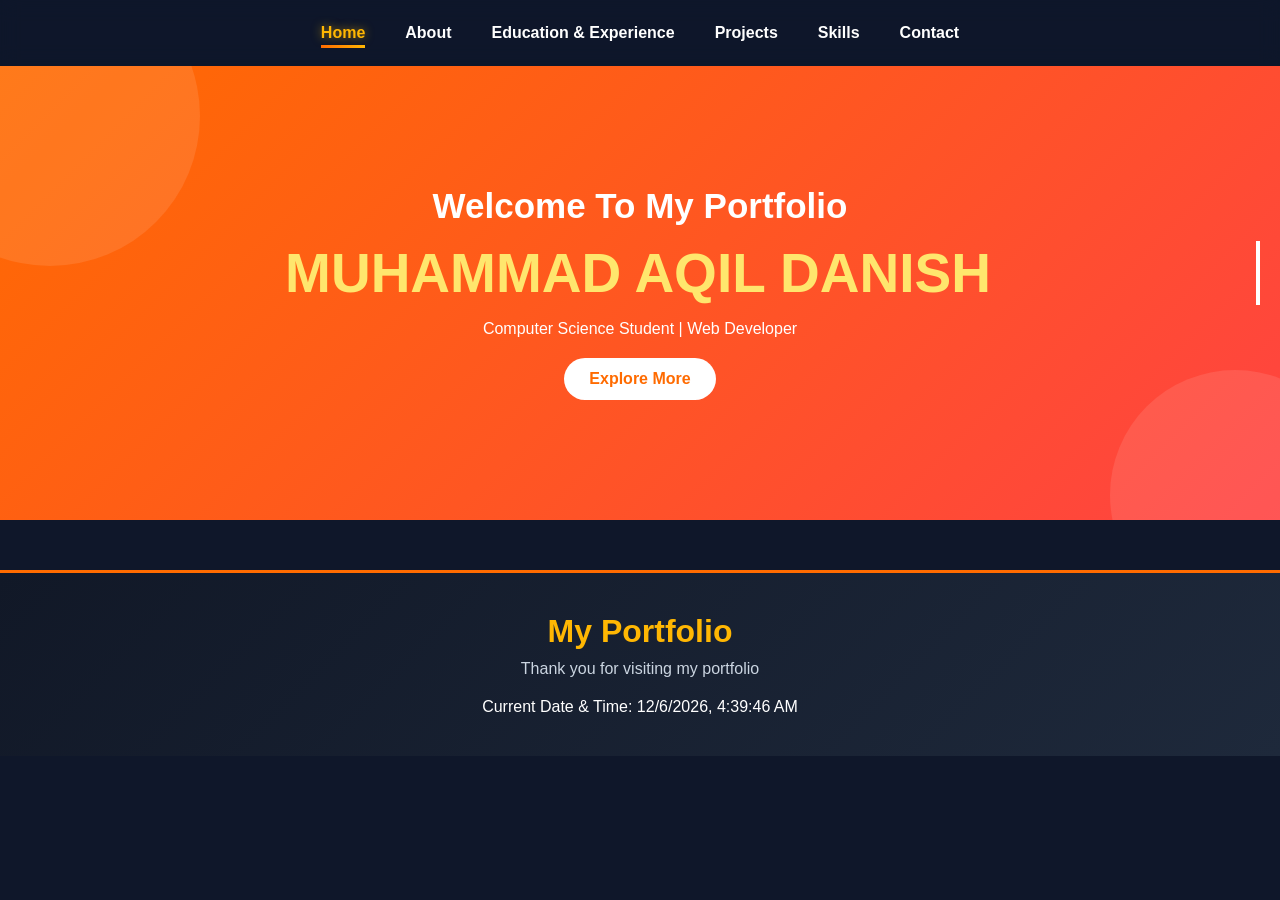
==== index.html @ c35b71d9 "Add files via upload" ====
<!DOCTYPE html>
<html lang="en">
<head>
    <meta charset="UTF-8">
    <meta name="viewport" content="width=device-width, initial-scale=1.0">
    <title>Home | Aqil Portfolio</title>
    <link rel="stylesheet" href="style.css">
</head>
<body>

<nav>
    <a href="index.html" class="active-page">Home</a>
    <a href="about.html">About</a>
    <a href="education.html">Education & Experience</a>
    <a href="projects.html">Projects</a>
    <a href="skills.html">Skills</a>
    <a href="contact.html">Contact</a>
</nav>

<header>
    <h1>Welcome To My Portfolio</h1>
    <h2 class="typing-text">MUHAMMAD AQIL DANISH</h2>
    <p>Computer Science Student | Web Developer</p>

    <a href="about.html" class="btn">
        Explore More
    </a>
</header>

<footer>
    <div class="footer-content">
        <h2 class="footer-title">My Portfolio</h2>
        <p class="footer-text">Thank you for visiting my portfolio</p>
        <p id="datetime">Current Date & Time:</p>
    </div>
</footer>

<script src="script.js"></script>
</body>
</html>
---- style.css ----
html{
    scroll-behavior:smooth;
}



*{
    margin:0;
    padding:0;
    box-sizing:border-box;
}

body{
    font-family:'Poppins',sans-serif;
    background:#0f172a;
    color:white;
    overflow-x:hidden;
}


header{

    text-align:center;
    padding:120px 20px;

    background:linear-gradient(135deg,#ff6b00,#ff2e63,#ff8c42);
    background-size:300% 300%;

    animation:gradientMove 8s ease infinite;

    position:relative;
    overflow:hidden;
}


header::before,
header::after{

    content:"";
    position:absolute;
    border-radius:50%;
    background:rgba(255,255,255,0.1);
    animation:float 6s infinite alternate;
}

header::before{
    width:300px;
    height:300px;
    top:-100px;
    left:-100px;
}

header::after{
    width:250px;
    height:250px;
    bottom:-100px;
    right:-80px;
    animation-duration:8s;
}

header h1{
    font-size:35px;
}



.typing-text{

    font-size:55px;

    color:#ffe66d;

    margin:15px 0;

    overflow:hidden;

    white-space:nowrap;

    border-right:4px solid white;

    width:0;

    animation:
    typing 4s steps(30,end) forwards,
    blink 0.8s infinite;
}



@keyframes typing{

    from{
        width:0;
    }

    to{
        width:100%;
    }
}



@keyframes blink{

    50%{
        border-color:transparent;
    }
}



.btn{

    display:inline-block;
    margin-top:20px;
    padding:12px 25px;

    background:white;
    color:#ff6b00;

    border-radius:30px;
    text-decoration:none;
    font-weight:bold;

    transition:0.3s;
}

.btn:hover{

    background:#ffb703;
    color:white;

    transform:translateY(-3px);
}


nav{

    position:sticky;

    top:0;

    z-index:1000;

    display:flex;

    justify-content:center;

    gap:40px;

    padding:24px;

    background:rgba(15,23,42,0.45);

    backdrop-filter:blur(10px);

    transition:all 0.4s ease;
}



nav.scrolled{

    padding:10px 24px;

    background:rgba(0,0,0,0.95);

    backdrop-filter:blur(20px);

    box-shadow:
    0 10px 35px rgba(0,0,0,0.6),
    0 0 25px rgba(255,107,0,0.35);

    border-bottom:
    2px solid rgba(255,183,3,0.35);

    transform:translateY(0);

    transition:all 0.4s ease;
}

nav.scrolled a{

    color:#ffffff;
}

nav.scrolled a:hover{

    color:#ffb703;
}




nav a.active{

    color:#ffb703;

    text-shadow:
    0 0 10px #ffb703,
    0 0 20px #ff6b00;

    transform:translateY(-2px);
}

nav a.active::after{

    width:100%;
}
.edu-card{
    display:flex;
    gap:30px;
    background:#334155;
    padding:30px;
    border-radius:20px;
    margin:30px 0;
    align-items:center;
    box-shadow:0 5px 20px rgba(0,0,0,0.3);
}

.edu-logo{
    width:100px;
    height:100px;
    object-fit:contain;
    background:white;
    padding:10px;
    border-radius:15px;
    flex-shrink:0;
}

.project-img{
    width:250px;
    height:auto;
    border-radius:15px;
    object-fit:cover;
    flex-shrink:0;
}

.edu-content{
    flex:1;
}

.edu-content h3{
    color:#ffb703;
    margin-bottom:10px;
    font-size:30px;
}

.edu-content p{
    margin:8px 0;
    line-height:1.6;
}

.tags{
    margin-top:15px;
}

.tags span{
    display:inline-block;
    background:#ff6b00;
    color:white;
    padding:8px 14px;
    border-radius:20px;
    margin:5px;
    font-size:14px;
}

@media(max-width:768px){
    .edu-card{
        flex-direction:column;
        text-align:center;
    }

    .project-img{
        width:100%;
    }
}
.exp-list{
    margin-top:15px;
    margin-left:20px;
    line-height:1.8;
}

.exp-list li{
    margin-bottom:6px;
}










nav a{

    position:relative;

    color:white;

    text-decoration:none;

    font-weight:600;

    transition:0.3s;
}

nav a:hover{

    color:#ffb703;

    transform:translateY(-2px);
}

nav a::after{

    content:"";

    position:absolute;

    left:0;
    bottom:-6px;

    width:0;
    height:3px;

    background:linear-gradient(90deg,#ff6b00,#ffb703);

    transition:0.3s;
}

nav a:hover::after{
    width:100%;
}


section{

    width:85%;
    margin:40px auto;
    padding:40px;

    background:#1e293b;

    border-radius:25px;

    box-shadow:0 5px 20px rgba(0,0,0,0.3);

    opacity:0;
    transform:translateY(50px);

    transition:0.6s ease;
}

section.show{

    opacity:1;

    transform:translateY(0);
}


section:hover{

    transform:translateY(-8px);

    box-shadow:0 15px 35px rgba(0,0,0,0.5);

    transition:0.4s ease;
}



h2{

    color:#ffb703;

    margin-bottom:25px;

    font-size:40px;
}



.about-content{

    display:flex;

    justify-content:space-between;

    align-items:center;

    gap:50px;

    flex-wrap:wrap;
}

.about-text{
    flex:1;
}

.about-title{

    font-size:35px;

    color:#ffb703;

    margin-bottom:20px;
}

.about-text p{

    line-height:1.9;

    margin-bottom:18px;

    font-size:17px;
}

.about-btn{

    display:inline-block;

    margin-top:15px;

    padding:14px 24px;

    border-radius:15px;

    border:2px solid #ffb703;

    color:white;

    text-decoration:none;

    transition:0.3s;
}

.about-btn:hover{

    background:#ffb703;

    color:#0f172a;

    transform:translateY(-4px);
}



.about-image{

    flex:1;

    text-align:center;

    position:relative;
}

.circle{

    position:absolute;

    width:270px;
    height:270px;

    border:2px solid rgba(255,183,3,0.3);

    border-radius:50%;

    top:50%;
    left:50%;

    animation:spin 10s linear infinite;
}

.profile-img{

    width:220px;

    border-radius:50%;

    border:5px solid #ff6b00;

    position:relative;

    z-index:2;

    box-shadow:0 0 30px rgba(255,107,0,0.7);

    transition:0.4s;
}

.profile-img:hover{

    transform:scale(1.05);
}



.about-info{
    flex:1;
}

.info-card{

    background:#334155;

    padding:20px;

    border-radius:16px;

    margin-bottom:20px;

    transition:0.3s;
}

.info-card:hover{

    transform:translateX(10px);

    background:linear-gradient(135deg,#ff6b00,#ff2e63);
}



.quote-box{

    margin-top:40px;

    text-align:center;
}


.stats-container{

    margin-top:45px;

    display:flex;

    gap:20px;

    flex-wrap:wrap;
}

.stat-box{

    flex:1;

    background:#334155;

    padding:25px;

    border-radius:18px;

    text-align:center;

    transition:0.3s;
}

.stat-box:hover{

    transform:translateY(-8px);

    background:linear-gradient(135deg,#ff6b00,#ff2e63);
}



table{
    width:100%;
    border-collapse:collapse;
}

table,th,td{
    border:1px solid #555;
}



table a{

    color:white;

    text-decoration:none;

    font-weight:500;

    transition:0.3s;
}

table a:hover{

    color:#ffb703;

    text-shadow:0 0 10px rgba(255,183,3,0.7);
}





th{
    background:#ff6b00;
}

th,td{
    padding:15px;
    text-align:center;
}



.skill{
    margin:20px 0;
}

.progress{
    background:#334155;
    border-radius:30px;
}

.progress-bar{
    padding:12px;
    font-weight:bold;
}

.html{width:90%;background:#ff6b00;}
.css{width:85%;background:#ff2e63;}
.js{width:75%;background:#3a86ff;}



.gallery-container{

    display:flex;

    gap:20px;

    flex-wrap:wrap;
}

.card{

    flex:1;

    background:#334155;

    padding:25px;

    border-radius:15px;

    transition:0.3s;
}

.card:hover{

    transform:translateY(-10px);

    background:#ff6b00;
}



form{

    display:flex;

    flex-direction:column;
}

input,
textarea{

    margin:10px 0;

    padding:12px;

    border:none;

    border-radius:10px;
}

input[type="submit"]{

    background:#ff6b00;

    color:white;

    font-weight:bold;

    cursor:pointer;
}



footer{

    margin-top:50px;

    background:linear-gradient(135deg,#111827,#1e293b);

    padding:40px 20px;

    text-align:center;

    border-top:3px solid #ff6b00;

    position:relative;

    overflow:hidden;
}

.footer-title{

    font-size:32px;

    color:#ffb703;

    margin-bottom:10px;
}

.footer-text{

    color:#cbd5e1;

    margin-bottom:20px;
}

.social-icons{

    display:flex;

    justify-content:center;

    gap:20px;

    margin:25px 0;
}

.social-icons a{

    width:50px;
    height:50px;

    display:flex;

    align-items:center;
    justify-content:center;

    border-radius:50%;

    background:#334155;

    text-decoration:none;

    transition:0.3s;
}

.social-icons a:hover{

    transform:translateY(-8px);

    background:linear-gradient(135deg,#ff6b00,#ff2e63);
}

#datetime{

    margin-top:20px;
}

.copyright{

    margin-top:15px;

    color:#94a3b8;
}


#topBtn{

    position:fixed;

    bottom:20px;
    right:20px;

    background:#ff6b00;

    color:white;

    border:none;

    padding:15px;

    border-radius:50%;

    display:none;

    cursor:pointer;
}


@keyframes gradientMove{

    0%{
        background-position:0% 50%;
    }

    50%{
        background-position:100% 50%;
    }

    100%{
        background-position:0% 50%;
    }
}

@keyframes float{

    from{
        transform:translateY(0);
    }

    to{
        transform:translateY(30px);
    }
}

@keyframes spin{

    from{
        transform:translate(-50%,-50%) rotate(0deg);
    }

    to{
        transform:translate(-50%,-50%) rotate(360deg);
    }
}


@media(max-width:768px){

    nav{

        flex-direction:column;

        gap:20px;
    }

    section{
        width:92%;
    }

    .typing-text{
        font-size:40px;
    }

    .about-content{
        flex-direction:column;
    }
}

.tech-tags{
    display:flex;
    flex-wrap:wrap;
    gap:12px;
    margin-top:20px;
}

.tech-tags span{
    display:inline-block;
    padding:10px 18px;
    border-radius:12px;
    font-weight:600;
    color:white;
}

.laravel{
    background:#ff3b30;
}

.php{
    background:#8892bf;
}

.mysql{
    background:#4f8cc9;
}

.javascript{
    background:#f7df1e;
    color:black !important;
}

.html-tag{
    background:#e34c26;
}

.css-tag{
    background:#1572b6;
}

.bootstrap{
    background:#7952b3;
}

.git{
    background:#f1502f;
}
.tech-tags span{
    display:inline-block;
    padding:10px 18px;
    border-radius:12px;
    font-weight:600;
    color:white;
    transition:all 0.3s ease;
}

.tech-tags span:hover{
    transform:translateY(-5px) scale(1.08);
    box-shadow:0 8px 20px rgba(0,0,0,0.35);
}
nav a.active-page{
    color:#ffb703;
    text-shadow:
        0 0 10px rgba(255,183,3,0.6);
}

nav a.active-page::after{
    width:100%;
}
.edu-card{
    opacity: 0;
    transform: translateY(40px);
    transition: all 0.8s ease;
}

.edu-card.show-card{
    opacity: 1;
    transform: translateY(0);
}
.edu-card{
    opacity: 0;
    transform: translateY(40px);
    transition: all 0.8s ease;
}

.edu-card.show-card{
    opacity: 1;
    transform: translateY(0);
}

.edu-card:nth-child(1){ transition-delay: 0.1s; }
.edu-card:nth-child(2){ transition-delay: 0.2s; }
.edu-card:nth-child(3){ transition-delay: 0.3s; }
.edu-card:nth-child(4){ transition-delay: 0.4s; }
.edu-card:nth-child(5){ transition-delay: 0.5s; }

.project-container{
    display:grid;
    grid-template-columns:repeat(auto-fit, minmax(380px, 1fr));
    gap:30px;
}

.project-card{
    width:100%;
    background:#334155;
    border-radius:20px;
    overflow:hidden;
    transition:0.4s;
    box-shadow:0 8px 25px rgba(0,0,0,0.3);
}

.project-card:hover{
    transform:translateY(-10px);
    box-shadow:
        0 15px 35px rgba(0,0,0,0.5),
        0 0 20px rgba(255,107,0,0.35);
}

.project-image{
    width:100%;
    height:220px;
    object-fit:cover;
}

.project-content{
    padding:25px;
}

.project-content h3{
    margin-bottom:15px;
    color:#ffb703;
}

.project-content p{
    margin-bottom:12px;
    line-height:1.7;
}
.project-tags{
    margin-top:15px;
}

.project-tags span{
    display:inline-block;
    padding:8px 14px;
    border-radius:20px;
    margin:5px;
    color:white;
    font-size:14px;
    font-weight:600;
}

.tag1{background:#ff4d4d;}
.tag2{background:#3b82f6;}
.tag3{background:#22c55e;}
.tag4{background:#f59e0b;}
.tag5{background:#8b5cf6;}
.project-tags span{
    display:inline-block;
    padding:8px 14px;
    border-radius:20px;
    margin:5px;
    color:white;
    font-size:14px;
    font-weight:600;
    transition:0.3s;
}

.project-tags span:hover{
    transform:translateY(-4px) scale(1.05);
    box-shadow:0 8px 20px rgba(0,0,0,0.35);
}
@media(max-width:768px){
    .project-card{
        width:100%;
    }
}
/* =========================
   SKILLS PAGE
========================= */

.skills-grid{
    display:grid;
    grid-template-columns:repeat(auto-fit,minmax(450px,1fr));
    gap:30px;
    margin-top:40px;
}

.skill-card{
    background:#334155;
    padding:30px;
    border-radius:20px;
    border:1px solid rgba(255,255,255,0.1);
    box-shadow:0 8px 25px rgba(0,0,0,0.25);
    transition:all 0.4s ease;
    animation:fadeUp 0.8s ease;
}

.skill-card:hover{
    transform:translateY(-8px);
    box-shadow:0 18px 35px rgba(0,0,0,0.45);
}

.skill-card h3{
    color:#ffb703;
    font-size:28px;
    margin-bottom:25px;
}

.skill-row{
    display:flex;
    justify-content:space-between;
    align-items:center;
    margin-bottom:18px;
    font-size:18px;
}

.badge{
    padding:8px 16px;
    border-radius:20px;
    font-size:14px;
    font-weight:bold;
}

.beginner{
    background:#f59e0b;
    color:white;
}

.intermediate{
    background:#8b5cf6;
    color:white;
}

.advanced{
    background:#22c55e;
    color:white;
}

.full-width{
    grid-column:1 / -1;
}

.soft-badges{
    display:flex;
    flex-wrap:wrap;
    gap:15px;
}

.soft-badges span{
    background:#1e293b;
    padding:14px 22px;
    border-radius:30px;
    font-weight:600;
    transition:0.3s;
}

.soft-badges span:hover{
    background:#ffb703;
    color:black;
    transform:scale(1.05);
}

@keyframes fadeUp{
    from{
        opacity:0;
        transform:translateY(30px);
    }
    to{
        opacity:1;
        transform:translateY(0);
    }
}

/* Responsive */
@media (max-width:768px){
    .skills-grid{
        grid-template-columns:1fr;
    }

    .skill-row{
        font-size:15px;
    }

    .skill-card h3{
        font-size:22px;
    }
}
.vscode-bar{
    width:90%;
    background:linear-gradient(90deg,#3b82f6,#60a5fa);
}

.xampp-bar{
    width:88%;
    background:linear-gradient(90deg,#f97316,#fb923c);
}

.git-bar{
    width:70%;
    background:linear-gradient(90deg,#ef4444,#f87171);
}

.android-bar{
    width:72%;
    background:linear-gradient(90deg,#22c55e,#86efac);
}

.postman-bar{
    width:55%;
    background:linear-gradient(90deg,#f59e0b,#fbbf24);
}

.tkinter-bar{
    width:70%;
    background:linear-gradient(90deg,#8b5cf6,#a78bfa);
}
.skill-box{
    margin-bottom:25px;
}

.skill-label{
    display:flex;
    justify-content:space-between;
    margin-bottom:8px;
}

.bar{
    width:100%;
    height:14px;
    background:#1e293b;
    border-radius:20px;
    overflow:hidden;
}

.fill{
    height:100%;
    border-radius:20px;
    animation:grow 2s ease forwards;
    transform-origin:left;
}

@keyframes grow{
    from{
        transform:scaleX(0);
    }
    to{
        transform:scaleX(1);
    }
}



.html-bar{
    width:90%;
    background:linear-gradient(90deg,#f97316,#fb923c);
}

.js-bar{
    width:75%;
    background:linear-gradient(90deg,#facc15,#fde047);
}

.php-bar{
    width:85%;
    background:linear-gradient(90deg,#3b82f6,#60a5fa);
}

.cpp-bar{
    width:80%;
    background:linear-gradient(90deg,#06b6d4,#67e8f9);
}

.python-bar{
    width:78%;
    background:linear-gradient(90deg,#22c55e,#86efac);
}

.mysql-bar{
    width:85%;
    background:linear-gradient(90deg,#8b5cf6,#c084fc);
}

.laravel-bar{
    width:60%;
    background:linear-gradient(90deg,#ef4444,#f87171);
}
/* =====================
   CONTACT PAGE
===================== */

.contact-container{
    display:grid;
    grid-template-columns:0.8fr 1fr;
    gap:20px;
    margin:30px auto 0 auto;
    width:78%;
    max-width:1000px;
}

.contact-info{
    display:flex;
    flex-direction:column;
    gap:20px;
}

.contact-card{
    background:#334155;
    padding:25px;
    border-radius:20px;
    border:1px solid rgba(255,255,255,0.08);
    transition:0.35s ease;
    animation:fadeUp 0.8s ease;
}

.contact-card:hover{
    transform:translateY(-6px);
    box-shadow:0 15px 30px rgba(0,0,0,0.35);
    border-color:#ffb703;
}

.contact-card h3{
    color:#ffb703;
    margin-bottom:12px;
}

.contact-card p{
    color:#cbd5e1;
    line-height:1.6;
}

.contact-form-box{
    background:#334155;
    padding:35px;
    border-radius:22px;
    animation:fadeUp 1s ease;
}

.contact-form-box h3{
    color:#ffb703;
    margin-bottom:25px;
    font-size:28px;
}

.contact-form-box input,
.contact-form-box textarea{
    width:100%;
    padding:15px;
    margin-bottom:18px;
    border:none;
    border-radius:14px;
    background:#1e293b;
    color:white;
    font-size:16px;
    outline:none;
    transition:0.3s;
}

.contact-form-box input:focus,
.contact-form-box textarea:focus{
    box-shadow:0 0 0 2px #ffb703;
}

.contact-form-box input[type="submit"]{
    background:linear-gradient(135deg,#ff6b00,#ffb703);
    cursor:pointer;
    font-weight:bold;
    font-size:16px;
    transition:0.3s;
}

.contact-form-box input[type="submit"]:hover{
    transform:translateY(-3px);
}

@media(max-width:768px){
    .contact-container{
        grid-template-columns:1fr;
    }
}
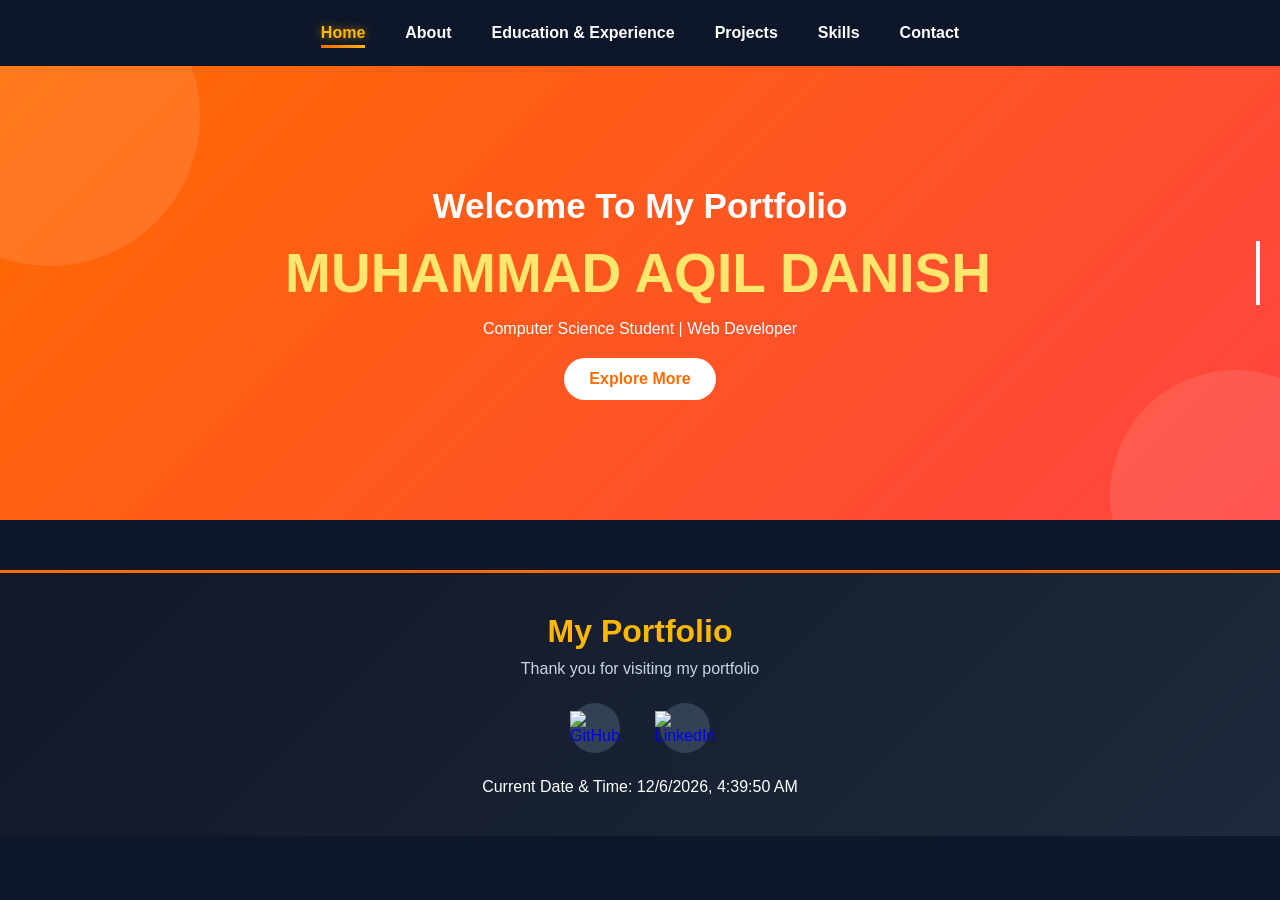
==== commit 222f9395: "Enhance footer with social media links Added social media icons for GitHub and LinkedIn in the foote" ====
--- a/index.html
+++ b/index.html
@@ -31,10 +31,27 @@
     <div class="footer-content">
         <h2 class="footer-title">My Portfolio</h2>
         <p class="footer-text">Thank you for visiting my portfolio</p>
-        <p id="datetime">Current Date & Time:</p>
+
+        <div class="footer-divider"></div>
+
+        <div class="social-icons">
+            <a href="https://github.com/AQLDNSH" target="_blank">
+                <img src="images/github.png" alt="GitHub">
+            </a>
+
+            <div class="vertical-line"></div>
+
+            <a href="https://linkedin.com/in/YOUR_LINKEDIN" target="_blank">
+                <img src="images/linkedin.png" alt="LinkedIn">
+            </a>
+        </div>
+
+        <div class="bottom-line"></div>
+
+        <p id="datetime"></p>
     </div>
 </footer>
 
 <script src="script.js"></script>
 </body>
-</html>+</html>
